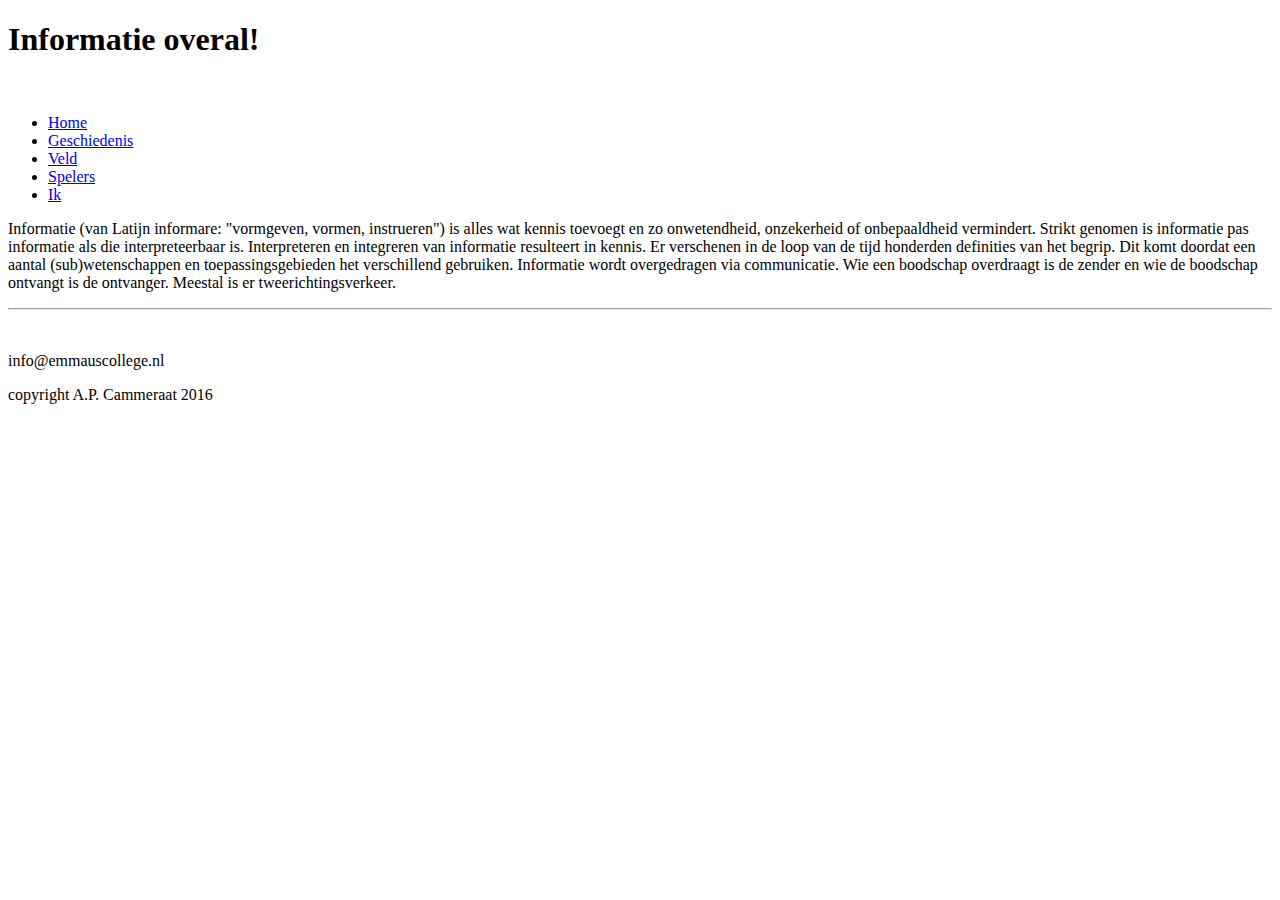
==== geschiedenis.html @ 12ef8acb "onderwerp 2" ====
<!DOCTYPE html>

<html>

    <head>
        <link rel="stylesheet" href="style.css">
        <title>Dit is een eenvoudige website</title>
    </head>
    
    <body>
        <main>
            <header>
                <h1>Informatie overal!</h1>
                <br>
            </header>
            
            <nav>
                <ul>
                   <li><a href="index.html">Home</a></li>
                    <li><a class="active"href="geschiedenis.html">Geschiedenis</a></li>
                    <li><a href="veld.html">Veld</a></li>
                    <li><a href="spelers.html">Spelers</a></li>
                    <li><a href="ik.html">Ik</a></li>
                </ul>
            </nav>
            
            
            <article>
                <p>Informatie (van Latijn informare: "vormgeven, vormen, instrueren") is alles wat kennis toevoegt en zo onwetendheid, onzekerheid of onbepaaldheid vermindert. Strikt genomen is informatie pas informatie als die interpreteerbaar is. Interpreteren en integreren van informatie resulteert in kennis. Er verschenen in de loop van de tijd honderden definities van het begrip. Dit komt doordat een aantal (sub)wetenschappen en toepassingsgebieden het verschillend gebruiken. Informatie wordt overgedragen via communicatie. Wie een boodschap overdraagt is de zender en wie de boodschap ontvangt is de ontvanger. Meestal is er tweerichtingsverkeer.</p>
            </article>
        
            <footer>
                <hr/>
                <br>
                <p>info@emmauscollege.nl</p>
                <p class="smalltext">copyright A.P. Cammeraat 2016</p>
                <br>
            </footer>
        
        </main>
    
    </body>

</html>
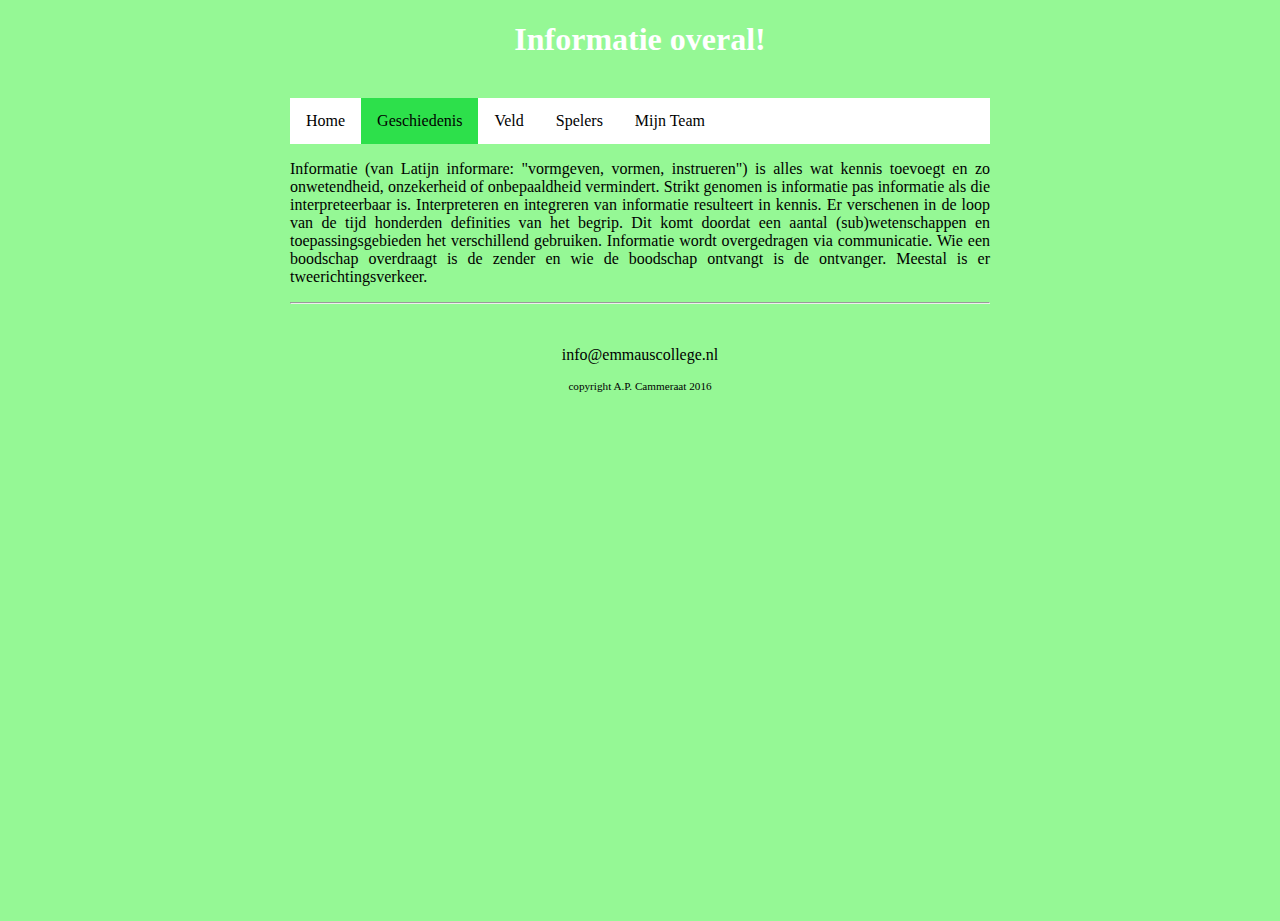
==== commit cd0955ea: "Kleuren en Onderwerpen" ====
--- a/geschiedenis.html
+++ b/geschiedenis.html
@@ -20,7 +20,7 @@
                     <li><a class="active"href="geschiedenis.html">Geschiedenis</a></li>
                     <li><a href="veld.html">Veld</a></li>
                     <li><a href="spelers.html">Spelers</a></li>
-                    <li><a href="ik.html">Ik</a></li>
+                    <li><a href="mijnteam.html">Mijn Team</a></li>
                 </ul>
             </nav>
             
--- a/style.css
+++ b/style.css
@@ -0,0 +1,89 @@
+/* Basislayout */
+
+html, body {
+    height: 100%;
+    padding: 0;
+    background-color: rgb(149, 248, 149);  
+    
+    color: #000000;
+    font: Verdana, Arial, Sans-Serif;
+}
+
+
+main {
+    margin: 0 auto;
+    width: 700px;
+    position: relative;
+}
+
+
+article {
+    text-align: justify;
+}
+
+
+header {
+    color: rgb(255, 255, 255);
+    text-align: center;
+}
+
+
+footer {
+    text-align: center;
+    padding-bottom: 10px;
+}
+
+
+/* specifieke stijlen */
+
+img.zweefLinks {
+    float: left;
+    margin-right: 15px;
+}
+
+.smalltext {
+    font-size: 0.7em;
+}
+
+a {
+    color: rgb(255, 255, 255);
+    text-decoration: none;
+}
+
+a:hover {
+    text-decoration: underline;
+}
+
+
+/* navigatiebalk */
+nav ul {
+    list-style-type: none;
+    margin: auto;
+    padding: 0;
+    background-color: #ffffff;
+    overflow: hidden;
+}
+
+nav ul li {
+    float: left;
+}
+
+nav li a {
+    display: block;
+    color: rgb(0, 0, 0);
+    text-align: center;
+    padding: 14px 16px;
+    text-decoration: none;
+}
+
+nav li a:hover {
+    background-color: #249e49;
+}
+
+nav li a.active {
+    background-color: rgb(45, 224, 75);
+}
+
+
+
+
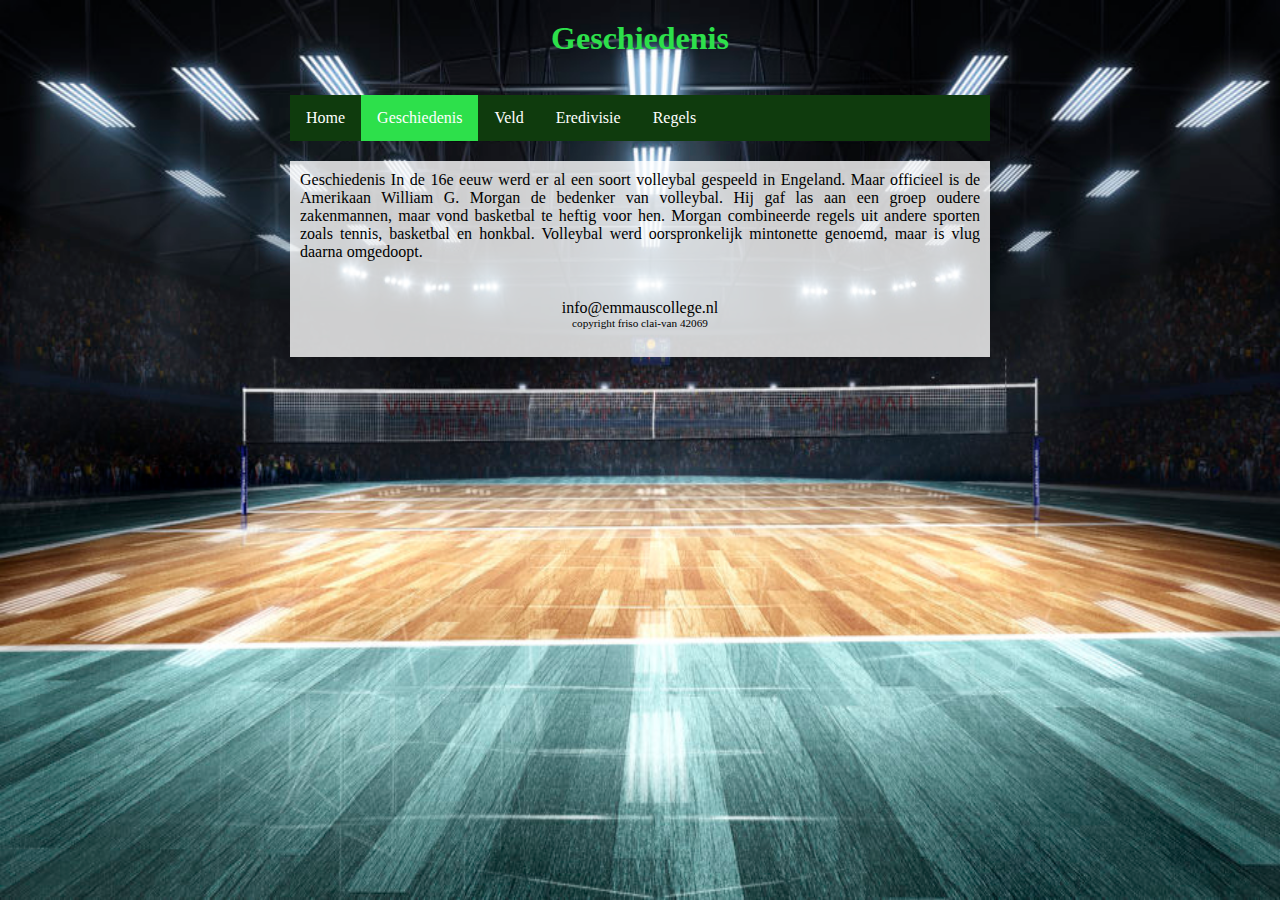
==== commit b2077845: "plaatjes en teksten" ====
--- a/geschiedenis.html
+++ b/geschiedenis.html
@@ -4,13 +4,13 @@
 
     <head>
         <link rel="stylesheet" href="style.css">
-        <title>Dit is een eenvoudige website</title>
+        <title>Geschiedenis</title>
     </head>
     
     <body>
         <main>
             <header>
-                <h1>Informatie overal!</h1>
+                <h1>Geschiedenis</h1>
                 <br>
             </header>
             
@@ -19,21 +19,23 @@
                    <li><a href="index.html">Home</a></li>
                     <li><a class="active"href="geschiedenis.html">Geschiedenis</a></li>
                     <li><a href="veld.html">Veld</a></li>
-                    <li><a href="spelers.html">Spelers</a></li>
-                    <li><a href="mijnteam.html">Mijn Team</a></li>
+                    <li><a href="spelers.html">Eredivisie</a></li>
+                    <li><a href="mijnteam.html">Regels</a></li>
                 </ul>
             </nav>
             
             
             <article>
-                <p>Informatie (van Latijn informare: "vormgeven, vormen, instrueren") is alles wat kennis toevoegt en zo onwetendheid, onzekerheid of onbepaaldheid vermindert. Strikt genomen is informatie pas informatie als die interpreteerbaar is. Interpreteren en integreren van informatie resulteert in kennis. Er verschenen in de loop van de tijd honderden definities van het begrip. Dit komt doordat een aantal (sub)wetenschappen en toepassingsgebieden het verschillend gebruiken. Informatie wordt overgedragen via communicatie. Wie een boodschap overdraagt is de zender en wie de boodschap ontvangt is de ontvanger. Meestal is er tweerichtingsverkeer.</p>
+                <p>Geschiedenis
+In de 16e eeuw werd er al een soort volleybal gespeeld in Engeland. Maar officieel is de Amerikaan William G. Morgan de bedenker van volleybal. Hij gaf las aan een groep oudere zakenmannen, maar vond basketbal te heftig voor hen. Morgan combineerde regels uit andere sporten zoals tennis, basketbal en honkbal. Volleybal werd oorspronkelijk mintonette genoemd, maar is vlug daarna omgedoopt.
+</p>
             </article>
         
             <footer>
                 <hr/>
                 <br>
                 <p>info@emmauscollege.nl</p>
-                <p class="smalltext">copyright A.P. Cammeraat 2016</p>
+                <p class="smalltext">copyright friso clai-van 42069</p>
                 <br>
             </footer>
         
--- a/style.css
+++ b/style.css
@@ -1,9 +1,20 @@
+/* Basis Insteling */
+
+* {
+  border: solid 0px black;
+  overflow: auto;
+  margin: 0px;
+  box-sizing: border-box;
+}
 /* Basislayout */
 
 html, body {
     height: 100%;
     padding: 0;
-    background-color: rgb(149, 248, 149);  
+    background-image: url('afbeeldingen/volleybalveld.jpg');
+    background-repeat: repeat;
+    background-attachment: fixed;
+    background-size: 100% 100%; 
     
     color: #000000;
     font: Verdana, Arial, Sans-Serif;
@@ -19,34 +30,35 @@
 
 article {
     text-align: justify;
+    background: rgba(255,255,255, 80%);
+    padding: 10px; 
 }
 
 
 header {
-    color: rgb(255, 255, 255);
+    color: rgb(45, 224, 75);
     text-align: center;
+    padding: 20px;
 }
 
 
 footer {
     text-align: center;
     padding-bottom: 10px;
+    background: rgba(255,255,255, 80%);
+    padding: 10px; 
 }
 
+/* Layout */
 
 /* specifieke stijlen */
-
-img.zweefLinks {
-    float: left;
-    margin-right: 15px;
-}
 
 .smalltext {
     font-size: 0.7em;
 }
 
 a {
-    color: rgb(255, 255, 255);
+    color: rgb(9, 252, 240);
     text-decoration: none;
 }
 
@@ -59,8 +71,9 @@
 nav ul {
     list-style-type: none;
     margin: auto;
+    margin-bottom: 20px;
     padding: 0;
-    background-color: #ffffff;
+    background-color: #0f3b0d;
     overflow: hidden;
 }
 
@@ -70,7 +83,7 @@
 
 nav li a {
     display: block;
-    color: rgb(0, 0, 0);
+    color: rgb(255, 255, 255);
     text-align: center;
     padding: 14px 16px;
     text-decoration: none;
@@ -84,6 +97,10 @@
     background-color: rgb(45, 224, 75);
 }
 
+img.Linksplaatje{
+  float: left;
+  height: 250px;
+  padding: 10px;
+}
 
 
-
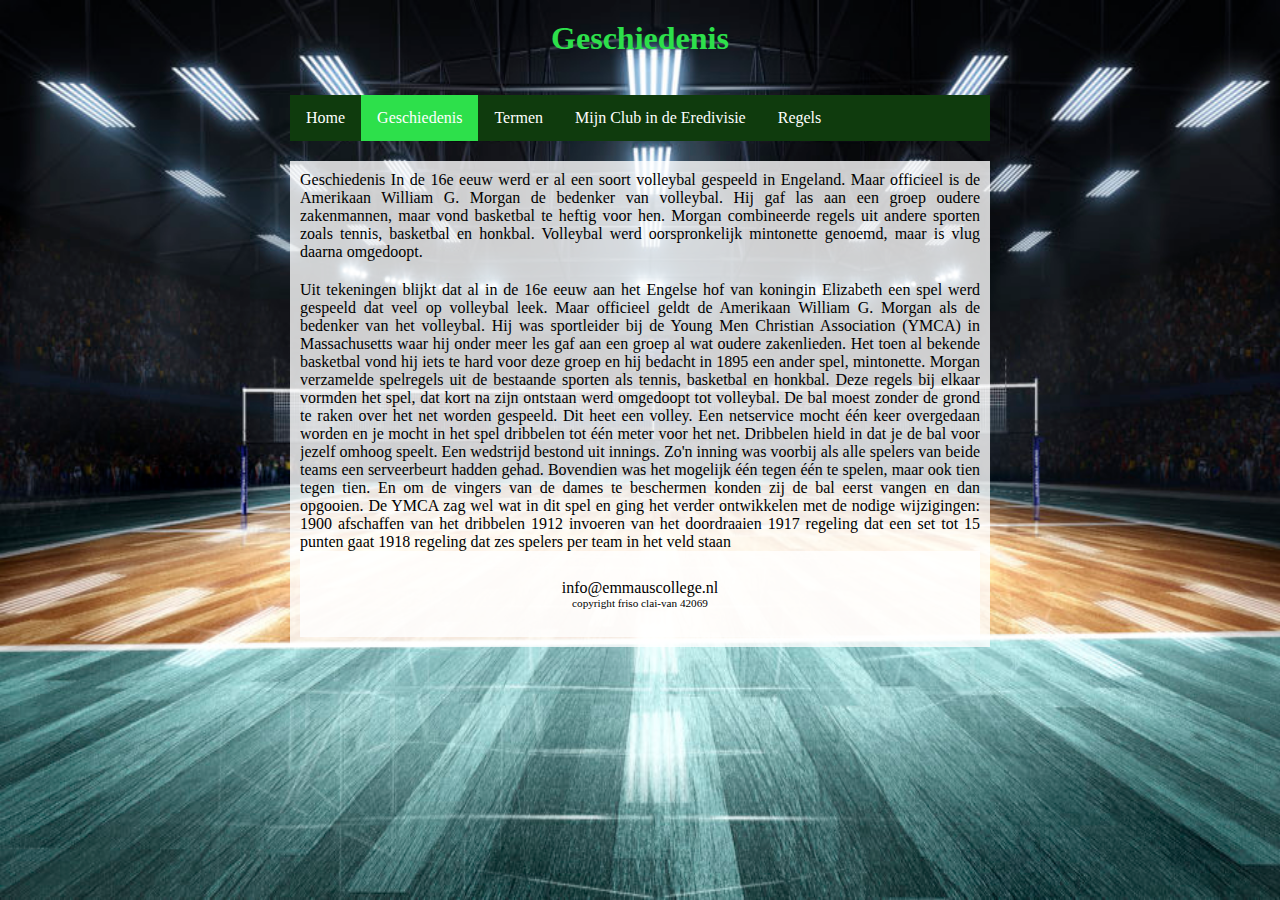
==== commit d140614f: "tabel" ====
--- a/geschiedenis.html
+++ b/geschiedenis.html
@@ -18,8 +18,8 @@
                 <ul>
                    <li><a href="index.html">Home</a></li>
                     <li><a class="active"href="geschiedenis.html">Geschiedenis</a></li>
-                    <li><a href="veld.html">Veld</a></li>
-                    <li><a href="spelers.html">Eredivisie</a></li>
+                    <li><a href="veld.html">Termen</a></li>
+                    <li><a href="spelers.html">Mijn Club in de Eredivisie</a></li>
                     <li><a href="mijnteam.html">Regels</a></li>
                 </ul>
             </nav>
@@ -28,8 +28,19 @@
             <article>
                 <p>Geschiedenis
 In de 16e eeuw werd er al een soort volleybal gespeeld in Engeland. Maar officieel is de Amerikaan William G. Morgan de bedenker van volleybal. Hij gaf las aan een groep oudere zakenmannen, maar vond basketbal te heftig voor hen. Morgan combineerde regels uit andere sporten zoals tennis, basketbal en honkbal. Volleybal werd oorspronkelijk mintonette genoemd, maar is vlug daarna omgedoopt.
-</p>
-            </article>
+</p></article><article><p>
+  Uit tekeningen blijkt dat al in de 16e eeuw aan het Engelse hof van koningin Elizabeth een spel werd gespeeld dat veel op volleybal leek. Maar officieel geldt de Amerikaan William G. Morgan als de bedenker van het volleybal. Hij was sportleider bij de Young Men Christian Association (YMCA) in Massachusetts waar hij onder meer les gaf aan een groep al wat oudere zakenlieden. Het toen al bekende basketbal vond hij iets te hard voor deze groep en hij bedacht in 1895 een ander spel, mintonette.
+
+Morgan verzamelde spelregels uit de bestaande sporten als tennis, basketbal en honkbal. Deze regels bij elkaar vormden het spel, dat kort na zijn ontstaan werd omgedoopt tot volleybal. De bal moest zonder de grond te raken over het net worden gespeeld. Dit heet een volley. Een netservice mocht één keer overgedaan worden en je mocht in het spel dribbelen tot één meter voor het net. Dribbelen hield in dat je de bal voor jezelf omhoog speelt. Een wedstrijd bestond uit innings. Zo'n inning was voorbij als alle spelers van beide teams een serveerbeurt hadden gehad. Bovendien was het mogelijk één tegen één te spelen, maar ook tien tegen tien. En om de vingers van de dames te beschermen konden zij de bal eerst vangen en dan opgooien.
+
+De YMCA zag wel wat in dit spel en ging het verder ontwikkelen met de nodige wijzigingen:
+
+1900 afschaffen van het dribbelen
+1912 invoeren van het doordraaien
+1917 regeling dat een set tot 15 punten gaat
+1918 regeling dat zes spelers per team in het veld staan
+</p></aricle>
+
         
             <footer>
                 <hr/>
